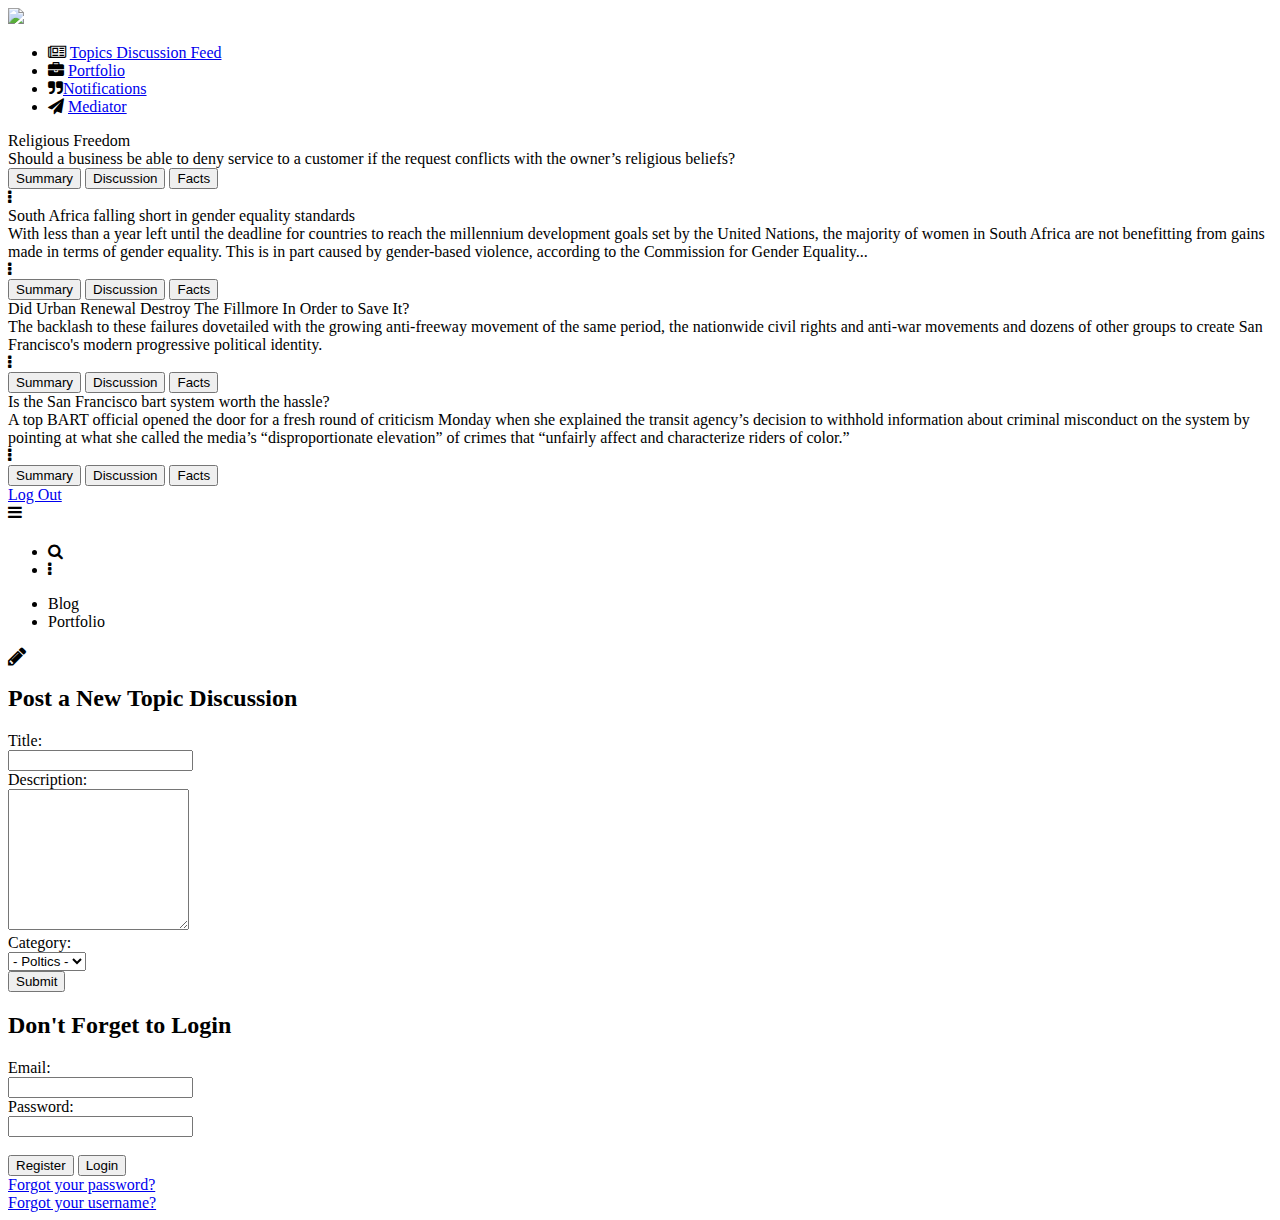
==== index_main.html @ f35bf289 "near done site?" ====
<!DOCTYPE html>
<html >
<head>
  <meta charset="UTF-8">
  <title>Friktion</title>


      <link rel="stylesheet" href="css/component.css">
      <link rel="stylesheet" href="css/style.css">
      <script src="https://code.jquery.com/jquery-1.12.4.js"></script>
 <script src="https://code.jquery.com/ui/1.12.1/jquery-ui.js"></script>




</head>

<body>
  <html>
  <head>
    <meta name="viewport" content= "width=device-width, initial-scale=1">
    <meta name="theme-color" content="#B71C1C">
    <link rel="stylesheet" href="//maxcdn.bootstrapcdn.com/font-awesome/4.3.0/css/font-awesome.min.css">

  </head>
  <body>

    <div class="allholder">

      <div class="navoverlay"></div>
      <div class="nav">
        <div id="logo-center" class="centered">
          <img width=40 src="http://michaeltruong.ca/images/logo1.png">
        </div><!--end of logo-->
        <ul>
          <li class="selected"> <i class="fa fa-newspaper-o "></i> <a href="https://codepen.io/YikesItsMikes/debug/bNMRKO/">Topics Discussion Feed</a> </li>
          <li> <i class="fa fa-briefcase"></i> <a href="https://codepen.io/YikesItsMikes/debug/MYZRwO/">Portfolio</a> </li>
          <li> <i class="fa fa-quote-right"></i><a href="http://michaeltruong.ca/about">Notifications</a> </li>
          <li> <i class="fa fa-send"></i> <a href="tinder-card-animation/index.html" >Mediator</a> </li>
        </ul>


      </div><!--end of nav-->

      <div id="content">


      <div class="feed">  <!--1 Column Feed Item Holder-->


        <div class="feed-item blog">
          <div class="icon-holder"><div class="icon"></div></div>
          <div class="text-holder col-3-5">
            <div class="feed-title">Religious Freedom</div>
            <div class="feed-description">Should a business be able to deny service to a customer if the request conflicts with the owner’s religious beliefs?
            </div>
            <button class="button">Summary</button>
            <button class="button">Discussion</button>
            <button class="button" onclick="location.href = 'image-grid/index.html';">Facts</button>
          </div><!--End of Text Holder-->


         <div class="post-options-holder">
            <div class= "tools">
              <i class="fa fa-ellipsis-v" id="postsettings"></i>
            </div><!--End Tools-->
          </div><!--End Post Options Holder -->

        </div><!--End of Feed Item-->


        <div class="feed-item portfolio">
          <div class="icon-holder col-1-5"><div class="icon"></div></div>
          <div class="text-holder col-3-5">
            <div class="feed-title">South Africa falling short in gender equality standards</div>
            <div class="feed-description">With less than a year left until the deadline for countries to reach the millennium development goals set by the United Nations, the majority of women in South Africa are not benefitting from gains made in terms of gender equality. This is in part caused by gender-based violence, according to the Commission for Gender Equality...
            </div>
          </div><!--end of text-holder-->
          <div class="post-options-holder">
            <div class= "tools">
              <i class="fa fa-ellipsis-v" id="postsettings"></i>
            </div><!--End Tools-->
          </div><!--End Post Options Holder -->
          <button class="button">Summary</button>
          <button class="button">Discussion</button>
          <button class="button">Facts</button>
        </div><!--end of feed item-->

        <div class="feed-item portfolio">
          <div class="icon-holder col-1-5"><div class="icon"></div></div>
          <div class="text-holder col-3-5">
            <div class="feed-title">Did Urban Renewal Destroy The Fillmore In Order to Save It?</div>
            <div class="feed-description">The backlash to these failures dovetailed with the growing anti-freeway movement of the same period, the nationwide civil rights and anti-war movements and dozens of other groups to create San Francisco's modern progressive political identity.
            </div>
          </div><!--end of text-holder-->
          <div class="post-options-holder">
            <div class= "tools">
              <i class="fa fa-ellipsis-v" id="postsettings"></i>
            </div><!--End Tools-->
          </div><!--End Post Options Holder -->
          <button class="button">Summary</button>
          <button class="button">Discussion</button>
          <button class="button">Facts</button>
        </div><!--end of feed item-->

        <div class="feed-item portfolio">
          <div class="icon-holder col-1-5"><div class="icon"></div></div>
          <div class="text-holder col-3-5">
            <div class="feed-title">Is the San Francisco bart system worth the hassle?</div>
            <div class="feed-description">A top BART official opened the door for a fresh round of criticism Monday when she explained the transit agency’s decision to withhold information about criminal misconduct on the system by pointing at what she called the media’s “disproportionate elevation” of crimes that “unfairly affect and characterize riders of color.”
            </div>
          </div><!--end of text-holder-->
          <div class="post-options-holder">
            <div class= "tools">
              <i class="fa fa-ellipsis-v" id="postsettings"></i>
            </div><!--End Tools-->
          </div><!--End Post Options Holder -->
          <button class="button">Summary</button>
          <button class="button">Discussion</button>
          <button class="button">Facts</button>
        </div><!--end of feed item-->


    </div><!--end of Feed-->
    </div><!-- End of Content-->
    </div><!--end of allholder-->

    <div class="bodyholder">
      <div class="status-bar">
        <div id="logoutbut">
          <a href="#" id="logout">Log Out</a>
        </div><!--End of Logout -->
      </div><!--End of Status Bar-->
      <div class="toolbar">
        <div id="hamburger">
          <i class="fa fa-bars"></i>
        </div><!--end of hamburger-->

        <div id="apptitle"><h1></h1></div>
        
        <div class="tools">
          <ul>
            <li><i class="fa fa-search" id="search"></i></li>
            <li><i class="fa fa-ellipsis-v" id="settings"></i></li>
          </ul>
        </div><!--end of tools-->
      </div><!--end of toolbar-->

      <div class="filters">
        <ul>
          <li id="blog-filter">Blog</li>
          <li id="portfolio-filter">Portfolio</li>
        </ul>
      </div><!--end of filters-->


      <div id="plus"><i class="fa fa-pencil fa-lg icon"></i></div>
    </div><!--end of bodyholder-->


   <div id="activityform">
   <div id="formHolder">
    <form action="" id="newActivity">
      <header><h2>Post a New Topic Discussion</h2></header>
      <div>   <label class="desc" id="title1" for="Field1">Title: </label>
      <div>   <input id="activityTitle" name="Field1" type="text" value="" tabindex="1">
      </div>
      </div>

      <div>   <label class="desc" id="description1" for="Field2">Description: </label>
      <div>   <textarea id="activityDescription" name="Field2" spellcheck="true" rows="9" col="50" tabindex="2"></textarea>
      </div>
      </div>

      <div>   <label class="desc" id="description3" for="category">Category:</label>
      <div>   <select id="activityCatagory" name="category" tabIndex="3">
                <option value="na">-  Poltics -</option>
                <option value="blog"> Sports </option>
                <option value="portfolio"> </option>
              </select>
      </div>
      </div>
      <div><input id="saveForm" name="saveForm" type="submit" value="Submit"></div>
    </form>
   </div><!--End FormHolder-->

   <div id="spacer"></div>

   <div id="register">
      <form action="" id="login">
        <header><h2>Don't Forget to Login</h2></header>

        <div>   <label class="labelStyle" id="logintitle1" for="loginField1"> Email:</label>
        <div>   <input id="loginInput" name="loginField1" type="text" value="" tabindex="3">
        </div>
        </div><!--End Email Field-->


        <div>   <label class="labelStyle" id="logintitle2" for="loginField2">Password:</label>
        <div>   <input id="pwField" name="loginField2" type="password" value="" tabindex="4">
        </div>
        </div><!--End Password Field-->
        <br />

          <input id="registerForm" name="registerForm" type="submit" value="Register">
          <input id="finalloginForm" name="loginForm" type="submit" value="Login">

        <div id="forget">
          <a href="#">Forgot your password?</a><br>
          <a href="#">Forgot your username?</a>
        </div>
      </form>
    </div><!--End Register-->
    </div><!--End ActivityForm-->


  </body>
</html>
  <script src='http://cdnjs.cloudflare.com/ajax/libs/jquery/2.1.3/jquery.min.js'></script>
<script src='http://cdnjs.cloudflare.com/ajax/libs/underscore.js/1.8.2/underscore-min.js'></script>

    <script src="js/index.js"></script>

</body>
</html>
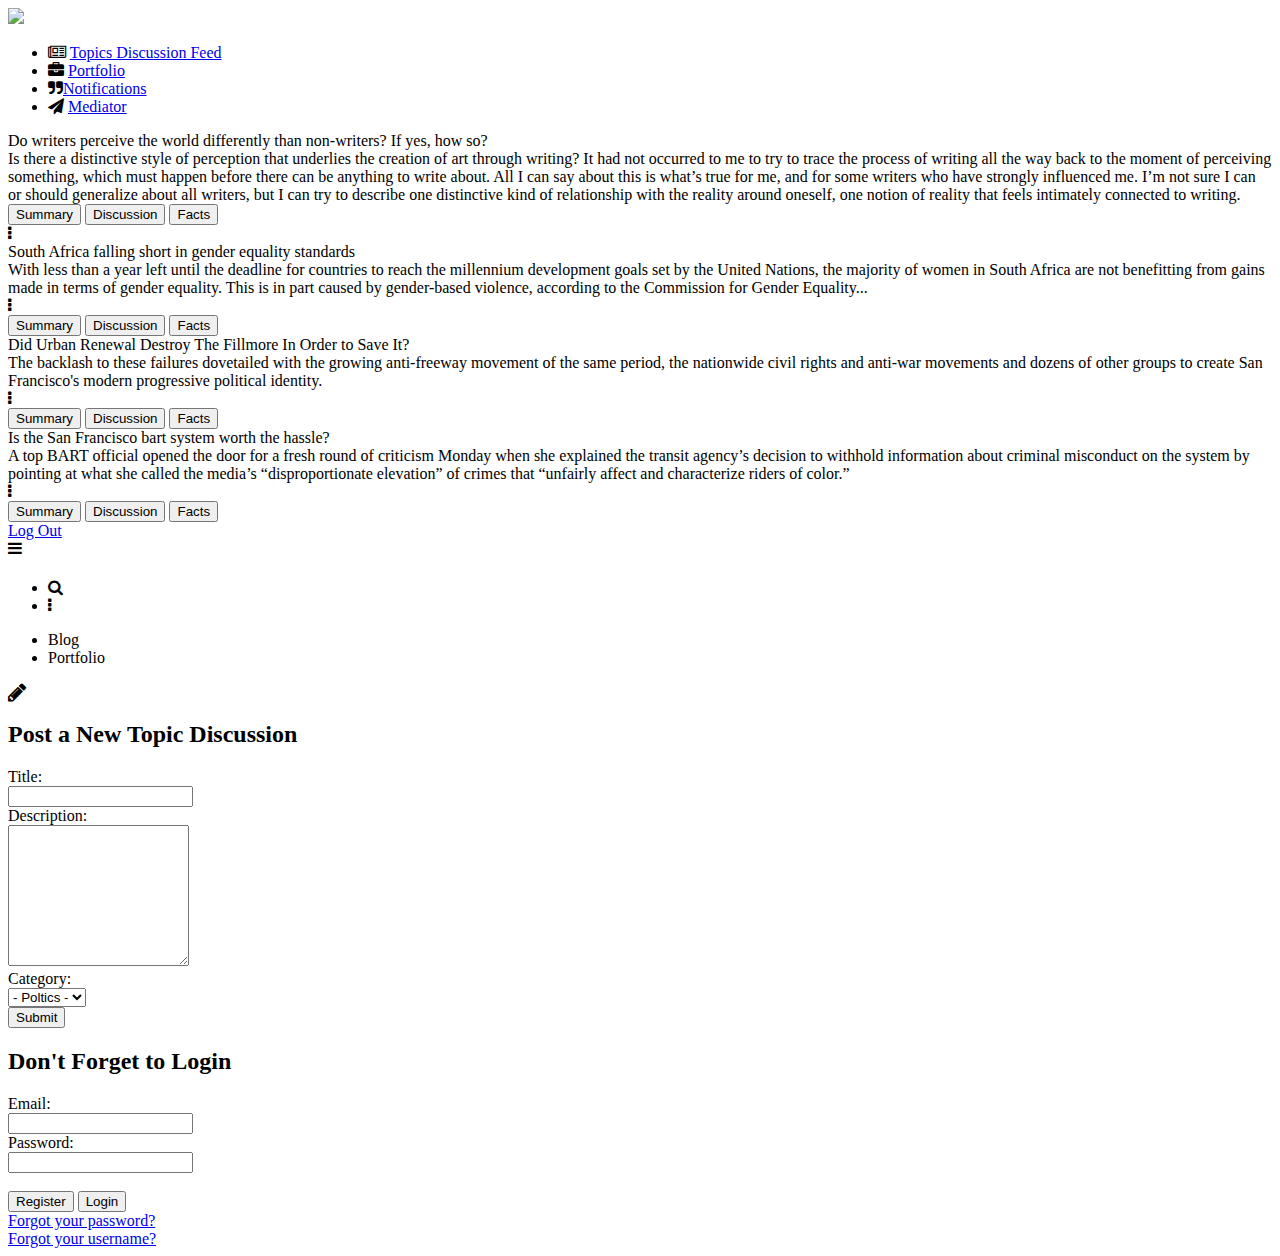
==== commit 51f4fa50: "Changed videos" ====
--- a/index_main.html
+++ b/index_main.html
@@ -51,8 +51,8 @@
         <div class="feed-item blog">
           <div class="icon-holder"><div class="icon"></div></div>
           <div class="text-holder col-3-5">
-            <div class="feed-title">Religious Freedom</div>
-            <div class="feed-description">Should a business be able to deny service to a customer if the request conflicts with the owner’s religious beliefs?
+            <div class="feed-title">Do writers perceive the world differently than non-writers? If yes, how so?</div>
+            <div class="feed-description">Is there a distinctive style of perception that underlies the creation of art through writing? It had not occurred to me to try to trace the process of writing all the way back to the moment of perceiving something, which must happen before there can be anything to write about. All I can say about this is what’s true for me, and for some writers who have strongly influenced me. I’m not sure I can or should generalize about all writers, but I can try to describe one distinctive kind of relationship with the reality around oneself, one notion of reality that feels intimately connected to writing.
             </div>
             <button class="button">Summary</button>
             <button class="button">Discussion</button>
@@ -137,7 +137,7 @@
         </div><!--end of hamburger-->
 
         <div id="apptitle"><h1></h1></div>
-        
+
         <div class="tools">
           <ul>
             <li><i class="fa fa-search" id="search"></i></li>
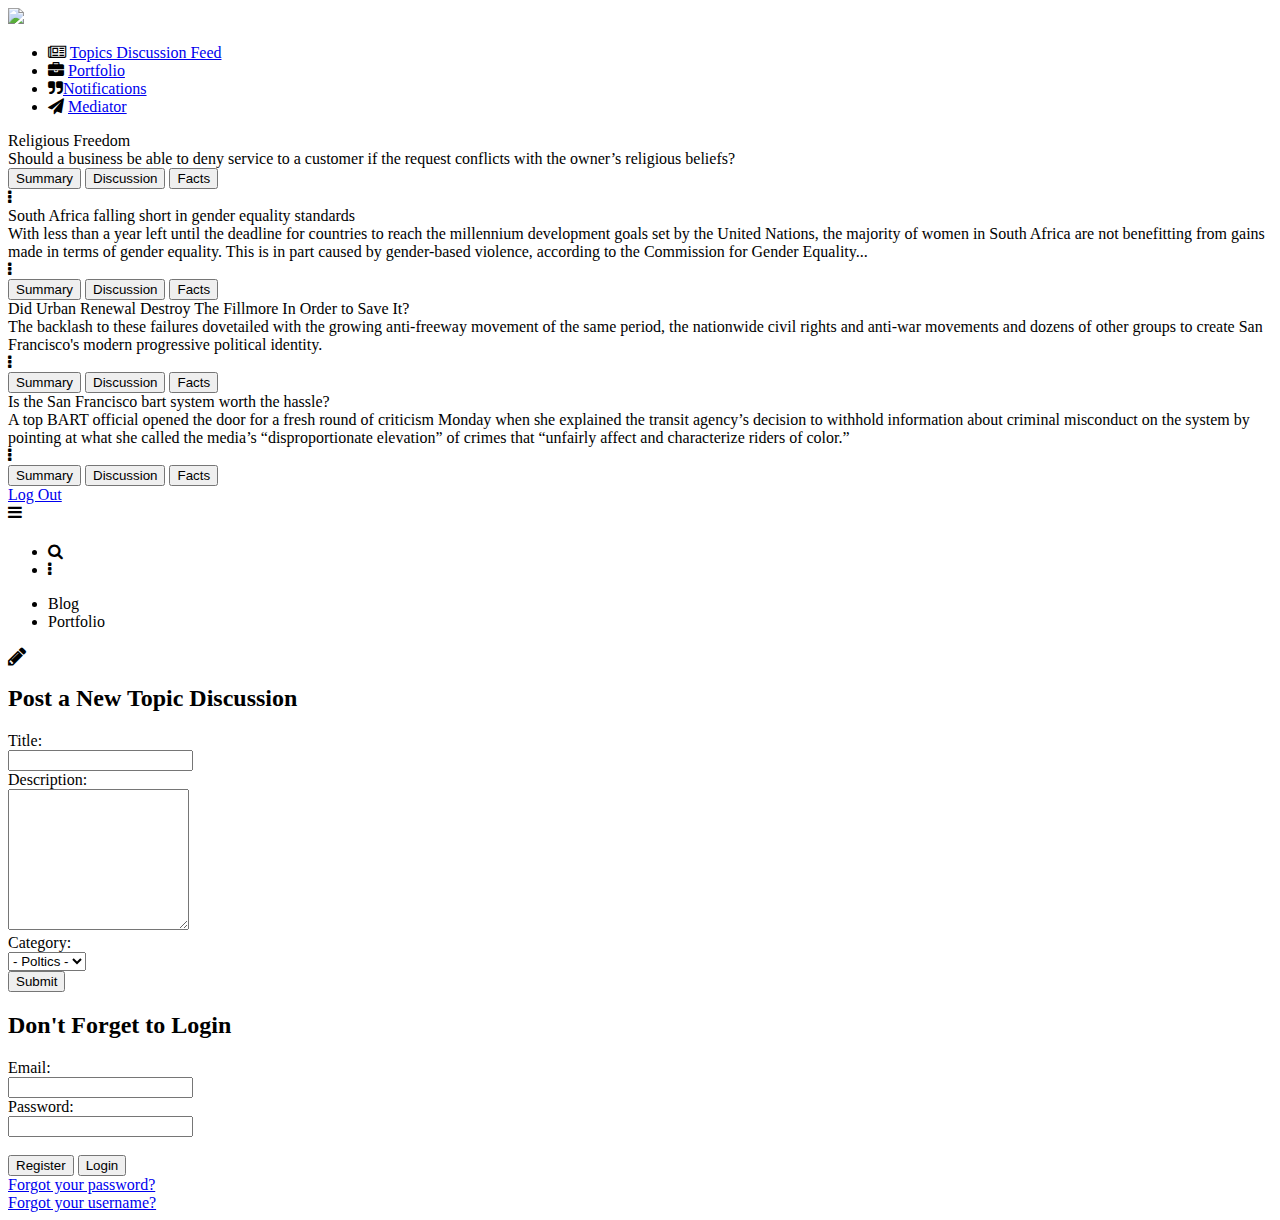
==== commit 4dbd3898: "Update" ====
--- a/index_main.html
+++ b/index_main.html
@@ -51,8 +51,8 @@
         <div class="feed-item blog">
           <div class="icon-holder"><div class="icon"></div></div>
           <div class="text-holder col-3-5">
-            <div class="feed-title">Do writers perceive the world differently than non-writers? If yes, how so?</div>
-            <div class="feed-description">Is there a distinctive style of perception that underlies the creation of art through writing? It had not occurred to me to try to trace the process of writing all the way back to the moment of perceiving something, which must happen before there can be anything to write about. All I can say about this is what’s true for me, and for some writers who have strongly influenced me. I’m not sure I can or should generalize about all writers, but I can try to describe one distinctive kind of relationship with the reality around oneself, one notion of reality that feels intimately connected to writing.
+            <div class="feed-title">Religious Freedom</div>
+            <div class="feed-description">Should a business be able to deny service to a customer if the request conflicts with the owner’s religious beliefs?
             </div>
             <button class="button">Summary</button>
             <button class="button">Discussion</button>
@@ -99,7 +99,7 @@
             </div><!--End Tools-->
           </div><!--End Post Options Holder -->
           <button class="button">Summary</button>
-          <button class="button">Discussion</button>
+          <button class="button" onclick="location.href = 'index2.html';">Discussion</button>
           <button class="button">Facts</button>
         </div><!--end of feed item-->
 
@@ -137,7 +137,7 @@
         </div><!--end of hamburger-->
 
         <div id="apptitle"><h1></h1></div>
-
+        
         <div class="tools">
           <ul>
             <li><i class="fa fa-search" id="search"></i></li>
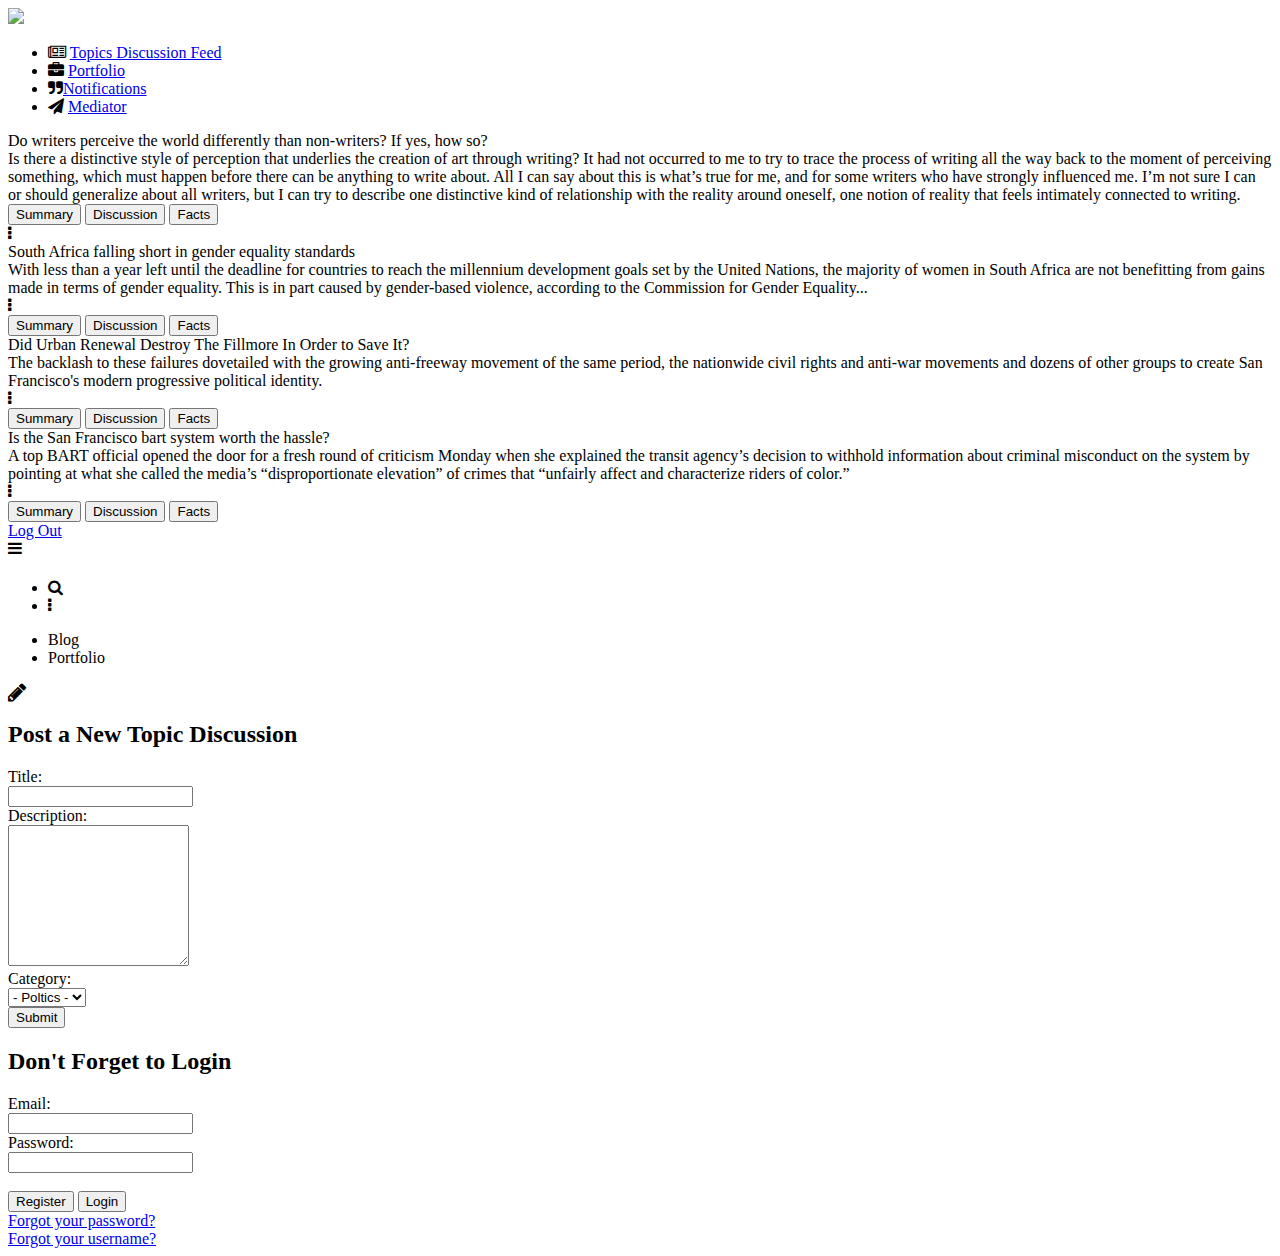
==== commit ed8be388: "Merge pull request #4 from cnjoroge/nelson" ====
--- a/index_main.html
+++ b/index_main.html
@@ -51,8 +51,8 @@
         <div class="feed-item blog">
           <div class="icon-holder"><div class="icon"></div></div>
           <div class="text-holder col-3-5">
-            <div class="feed-title">Religious Freedom</div>
-            <div class="feed-description">Should a business be able to deny service to a customer if the request conflicts with the owner’s religious beliefs?
+            <div class="feed-title">Do writers perceive the world differently than non-writers? If yes, how so?</div>
+            <div class="feed-description">Is there a distinctive style of perception that underlies the creation of art through writing? It had not occurred to me to try to trace the process of writing all the way back to the moment of perceiving something, which must happen before there can be anything to write about. All I can say about this is what’s true for me, and for some writers who have strongly influenced me. I’m not sure I can or should generalize about all writers, but I can try to describe one distinctive kind of relationship with the reality around oneself, one notion of reality that feels intimately connected to writing.
             </div>
             <button class="button">Summary</button>
             <button class="button">Discussion</button>
@@ -137,7 +137,7 @@
         </div><!--end of hamburger-->
 
         <div id="apptitle"><h1></h1></div>
-        
+
         <div class="tools">
           <ul>
             <li><i class="fa fa-search" id="search"></i></li>
